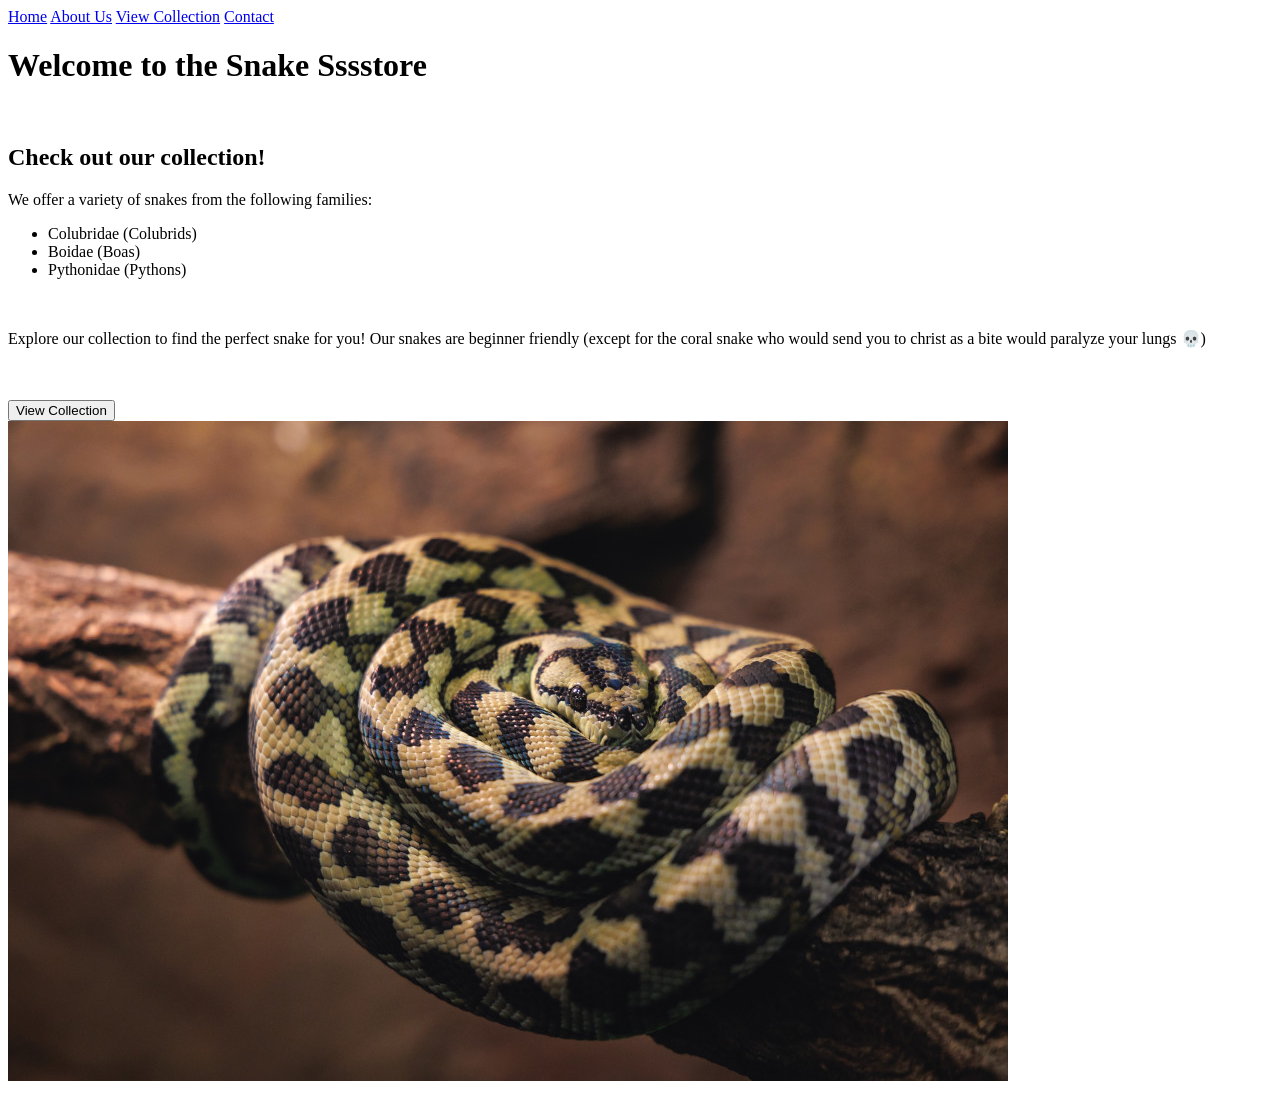
==== index.html @ 30bf1797 "Add files via upload" ====
<!DOCTYPE html>
<html>
<head>
    <meta charset="UTF-8">
    <title>Welcome</title>
    <link rel="stylesheet" href="welcome_style.css">
</head>
<body>
    <nav>
        <a href="welcome.html">Home</a>
        <a href="about.html">About Us</a>
        <a href="collection.html">View Collection</a>
        <a href="contact.html">Contact</a>

    </nav>
    <div class="welcome-layout">
    <div class="welcome-content">
        <h1>Welcome to the Snake Sssstore</h1>
        <br>
        <h2>Check out our collection!</h2>
        <p>We offer a variety of snakes from the following families:</p>
        <ul>
            <li>Colubridae (Colubrids)</li>
            <li>Boidae (Boas)</li>
            <li>Pythonidae (Pythons)</li>
        </ul>
        <br>
        <p>Explore our collection to find the perfect snake for you! Our snakes are beginner friendly (except for the coral snake who would send you to christ as a bite would paralyze your lungs 💀)</p>
        <br>
        <br>
        <input type="button" value="View Collection" onclick="window.location.href='collection.html'">
    </div>
    <div class="welcome-image">
        <img src="images/carpet-python-branch.jpg" alt="Welcome Image">
    </div>
    </div>
</body>
</html>
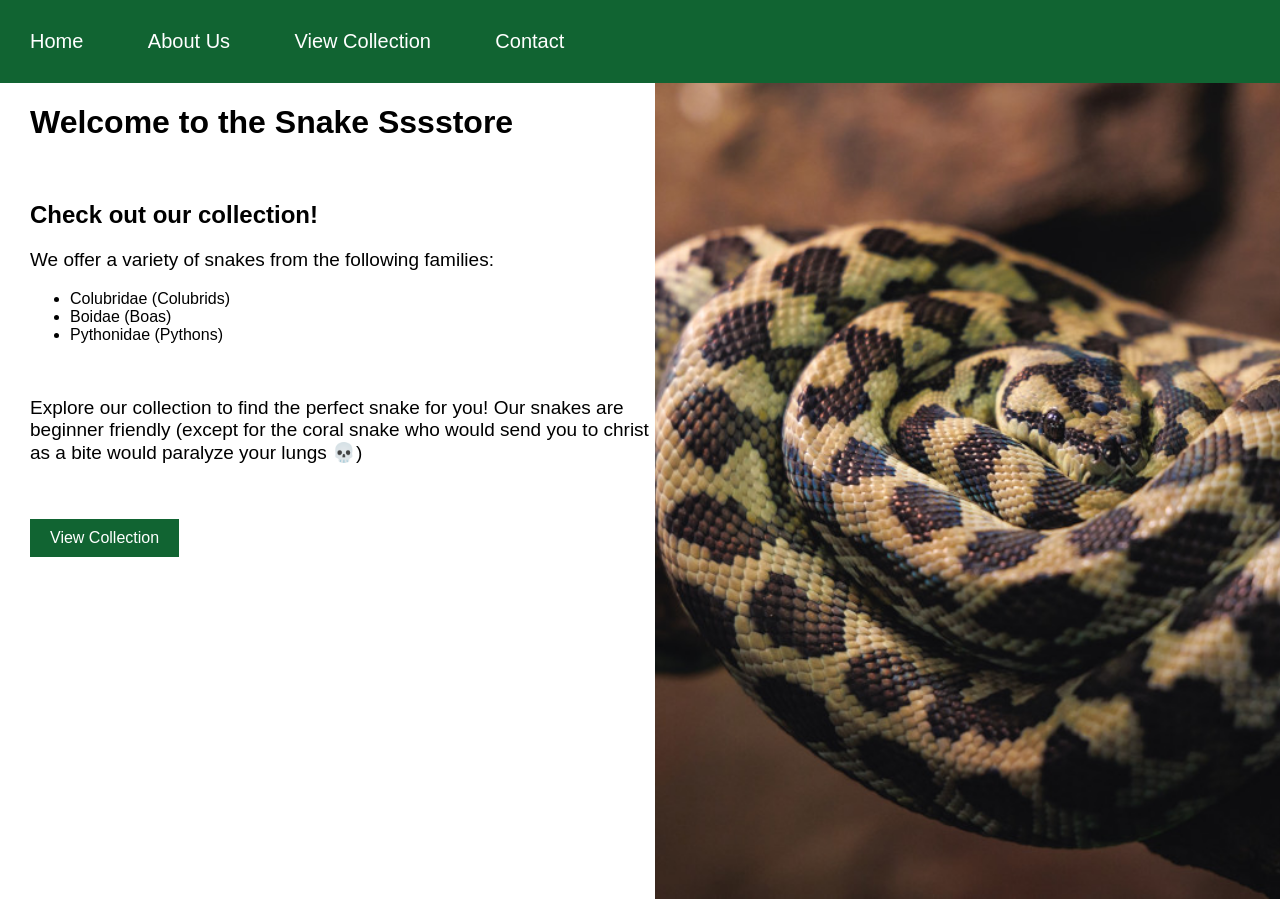
==== commit d6d90bc2: "Add files via upload" ====
--- a/index.html
+++ b/index.html
@@ -3,7 +3,7 @@
 <head>
     <meta charset="UTF-8">
     <title>Welcome</title>
-    <link rel="stylesheet" href="welcome_style.css">
+    <link rel="stylesheet" href="index_style.css">
 </head>
 <body>
     <nav>
--- a/index_style.css
+++ b/index_style.css
@@ -0,0 +1,60 @@
+body {
+	font-family: Arial, Helvetica, sans-serif;
+    margin: 0;
+}
+nav {
+    background-color: #116432;
+    padding: 30px;
+    color: white;
+}
+nav a {
+    color: white;
+    font-size: 20px;
+    text-decoration: none;
+    margin-right: 60px;
+    transition: 0.3s;
+}
+
+.welcome-content {
+    width: 50%;
+    margin-left: 30px;
+}
+
+input[type="button"] {
+    background-color: #116432;
+    color: white;
+    border: none;
+    padding: 10px 20px;
+    font-size: 16px;
+    cursor: pointer;
+    transition: 0.3s;
+}
+
+input[type="button"]:hover {
+    background-color: #000000;
+}
+
+p {
+    font-size: 19px;
+}
+
+.welcome-image{
+    width: 50%;
+}
+
+.welcome-image img {
+    width: 100%;
+    height: 100%;
+    display: block;
+    object-fit: cover;
+}
+
+.welcome-layout {
+    display: flex;
+    min-height: 80vh;
+    min-height: calc(100vh - 84px);
+}
+
+nav a:hover {
+    color: #000000;
+}
